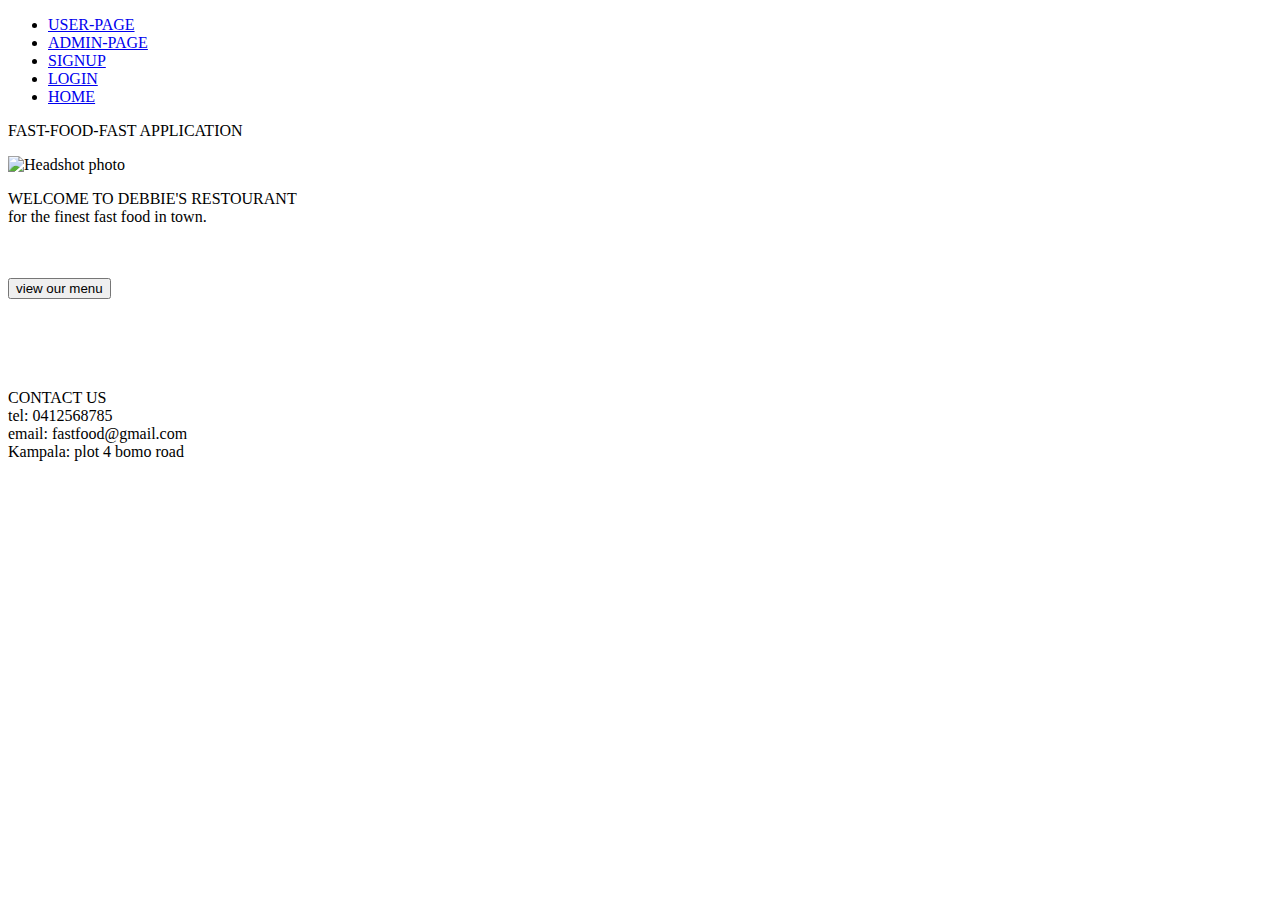
==== UI/index.html @ 65f0ec84 "add index page[#160438718]" ====
<!DOCTYPE html>
<html>

<head>
    <meta charset="utf-8">
    <meta name="viewport" content="width=device-width, initial-scale=1.0">
    <title>fast food fast</title>
    <link rel="stylesheet" href="static/css/general.css">
</head>

<body>
    <div class="first">

        <ul>
            
           
            <li><a href="html/user_dash.html">USER-PAGE</a></li>
            <li><a href="html/admin.html">ADMIN-PAGE</a></li>
            <li><a href="html/signup.html">SIGNUP</a></li>
            <li><a href="html/login.html">LOGIN</a></li>
            <li><a class="html/active" href="index.html">HOME</a></li>
        </ul>
    </div>

    <div class="topp">
        <p class="topp">FAST-FOOD-FAST APPLICATION</p>
    </div>
    <div class="pic">
        <p>
            <img src="static/images/lo.jpg" alt="Headshot photo" class="left" style="width:50%" />
            <p class="imgcontent">WELCOME TO DEBBIE'S RESTOURANT <br> for the finest fast food in town.</p><br><br>
            <button class="butto">view our menu</button><br><br><br><br><br><br>
    </div>

    <div>
        <footer>
            <div class="logininfo">
                CONTACT US</br>
                tel: 0412568785<br>
                email: fastfood@gmail.com<br>
                Kampala: plot 4 bomo road</br>
            </div>
        </footer>
    </div>
</body>

</html>
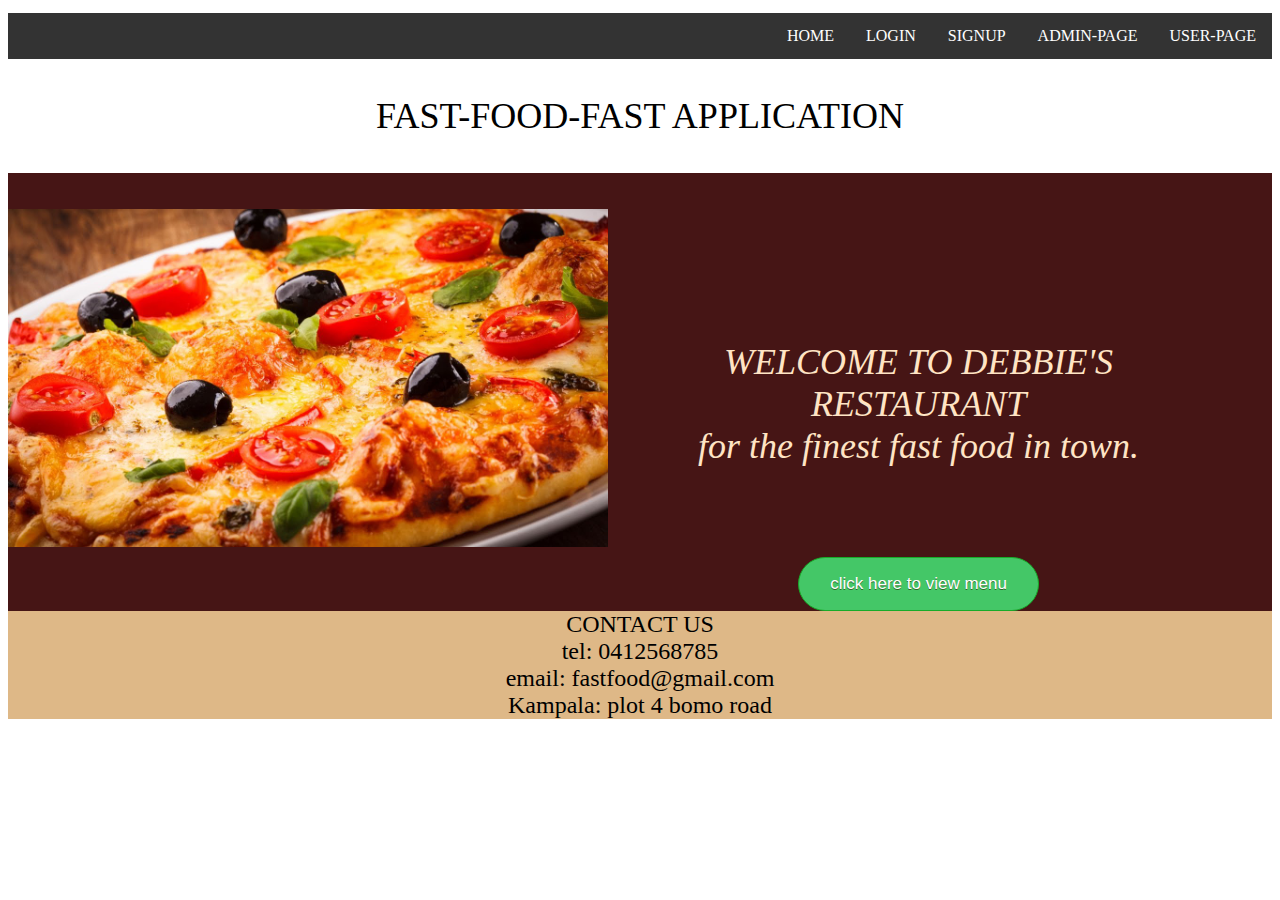
==== commit e727899d: "refactor code[#160797482]" ====
--- a/UI/index.html
+++ b/UI/index.html
@@ -6,8 +6,19 @@
     <meta name="viewport" content="width=device-width, initial-scale=1.0">
     <title>fast food fast</title>
     <link rel="stylesheet" href="static/css/general.css">
+    <script type="text/javascript" src="static/js/script.js"></script>
 </head>
+<script type="text/javascript">
 
+    function picture(){ 
+    var pic = "static/images/menu.jpg"
+    document.getElementById('bigpic').src = pic.replace();
+    document.getElementById('bigpic').style.display='block';
+
+    }
+
+
+</script>
 <body>
     <div class="first">
 
@@ -28,8 +39,10 @@
     <div class="pic">
         <p>
             <img src="static/images/lo.jpg" alt="Headshot photo" class="left" style="width:50%" />
-            <p class="imgcontent">WELCOME TO DEBBIE'S RESTOURANT <br> for the finest fast food in town.</p><br><br>
-            <button class="butto">view our menu</button><br><br><br><br><br><br>
+            <p class="imgcontent">WELCOME TO DEBBIE'S RESTAURANT <br> for the finest fast food in town.</p><br><br>
+            <button onclick="picture()">click here to view menu</button>
+            <img id="bigpic" src="bigpic" style="display:none;" />
+        
     </div>
 
     <div>
--- a/UI/static/css/general.css
+++ b/UI/static/css/general.css
@@ -0,0 +1,267 @@
+
+ul {
+    list-style-type: none;
+    margin-top: 1%;
+    padding: 0;
+    overflow: hidden;
+    background-color: #333;
+}
+
+li {
+    float: right;
+}
+
+li a {
+    display: block;
+    color: white;
+    text-align: center;
+    padding: 14px 16px;
+    text-decoration: none;
+}
+
+li a:hover {
+    background-color: rgb(250, 212, 212);
+}
+.top{
+    background-color: rgb(244, 247, 250);
+    display: block;
+    font-size: 200%;
+    font-weight: 400%;
+    
+}
+footer{
+    background-color:burlywood;
+    float:center;
+}
+.topp{
+    text-align: center;
+    background-color:white;
+    font-size: 150%;
+    font-style:unset;
+}
+.pic{
+    
+    background-color:rgb(70, 21, 21);
+    color: bisque;
+
+}
+
+
+.left {
+float: left;
+padding: 0 20px 20px 0;
+}
+.imgcontent{
+    font-size: 150%;
+    padding-top: 10%;
+    padding-left: 10%;
+    font-style: italic;
+    font-weight: 400;
+    
+}
+.butto{
+    background-color: beige;
+    font-size: 150%;
+    font-family: Arial, Helvetica, sans-serif;
+    
+}
+.address{
+    
+   float: center;
+    text-align: center;
+}
+
+table, th, td {
+            border: 1px solid black;
+            border-collapse: collapse;
+            text-align: center;
+            margin-left: 0%;
+            margin-top: 5%;
+            background-color: rgb(53, 10, 10);
+            color: white;
+            width: 70%;
+           
+            
+        }
+.id{
+    width: 1%;
+        }
+        p{
+            text-align: center;
+        }
+        .admin{
+            display: inline-block;
+            background-color: blueviolet;
+            width: 100%
+        
+        }
+        .allfooditems{
+            margin-left: 40%;
+        }
+        .foodorders{
+            margin-left: 0%;
+            
+        }
+        .tabs{
+            background-color: blueviolet;
+        }
+        ul {
+            list-style-type: none;
+            margin-top: 1%;
+            padding: 0;
+            overflow: hidden;
+            background-color: #333;
+        }
+        
+        li {
+            float: right;
+        }
+        
+        li a {
+            display: block;
+            color: white;
+            text-align: center;
+            padding: 14px 16px;
+            text-decoration: none;
+        }
+        
+        li a:hover {
+            background-color: rgb(250, 212, 212);
+        }
+        .top{
+            background-color: rgb(244, 247, 250);
+            display: block;
+            font-size: 200%;
+            font-weight: 400%;
+            
+        }
+        footer{
+            background-color:burlywood;
+            float:center;
+        }
+        .topp{
+            text-align: center;
+            background-color:white;
+            font-size: 150%;
+            font-style:unset;
+        }
+        .pic{
+            
+            background-color:rgb(70, 21, 21);
+            color: bisque;
+        }
+        
+        
+        .left {
+        float: left;
+        padding: 0 20px 20px 0;
+        }
+        .imgcontent{
+            font-size: 150%;
+            padding-top: 10%;
+            padding-left: 10%;
+            font-style: italic;
+            font-weight: 400;
+            
+        }
+        .butto{
+            background-color: beige;
+            font-size: 150%;
+            font-family: Arial, Helvetica, sans-serif;
+            
+        }
+        .address{
+            
+           float: center;
+            text-align: center;
+        }
+        #shopping-cart{
+            text-align: center;
+        }
+        .logininfo{
+            text-align: center;
+            font-size: 150%;
+        }
+
+        .bread{
+            border-width:1px;
+            border-style: ridge;
+        border-color:rgb(247, 242, 242);
+        width: 32%; 
+        height: 60%;
+        text-align: center;
+        margin-left: 0.2%;
+        margin-top: 0.2%;
+        background-color:rgb(243, 222, 222);
+        
+         }  
+        .bread{
+            display: inline-block;
+        }
+        .shopping-cart{
+            width: 100%;
+        }
+        .foot{
+            text-align: center;
+        }
+        .pic{
+            text-align: center;
+            font-size: 150%;
+            padding-top: 1%;
+            
+            padding-right:5%;
+            
+        }
+        table, th, td {
+        border: 1px solid black;
+        border-collapse: collapse;
+        }
+        th, td {
+        padding: 1%;
+        }
+        button {
+            background-color:#44c767;
+            -moz-border-radius:28px;
+            -webkit-border-radius:28px;
+            border-radius:28px;
+            border:1px solid #18ab29;
+            display:inline-block;
+            cursor:pointer;
+            color:#ffffff;
+            font-family:Arial;
+            font-size:17px;
+            padding:16px 31px;
+            text-decoration:none;
+            text-shadow:0px 1px 0px #2f6627;
+        }
+        button:hover {
+            background-color:#5cbf2a;
+        }
+        button:active {
+            position:relative;
+            top:1px;
+        } 
+       
+        #customers {
+            font-family: "Trebuchet MS", Arial, Helvetica, sans-serif;
+            border-collapse: collapse;
+            width: 100%;
+        }
+        
+        #customers td, #customers th {
+            border: 1px solid #ddd;
+            padding: 8px;
+        }
+        
+        #customers tr:nth-child(even){background-color: #f2f2f2;}
+        
+        #customers tr:hover {background-color: #ddd;}
+        
+        #customers th {
+            padding-top: 12px;
+            padding-bottom: 12px;
+            text-align: left;
+            background-color: #4CAF50;
+            color: white;
+        }
+          